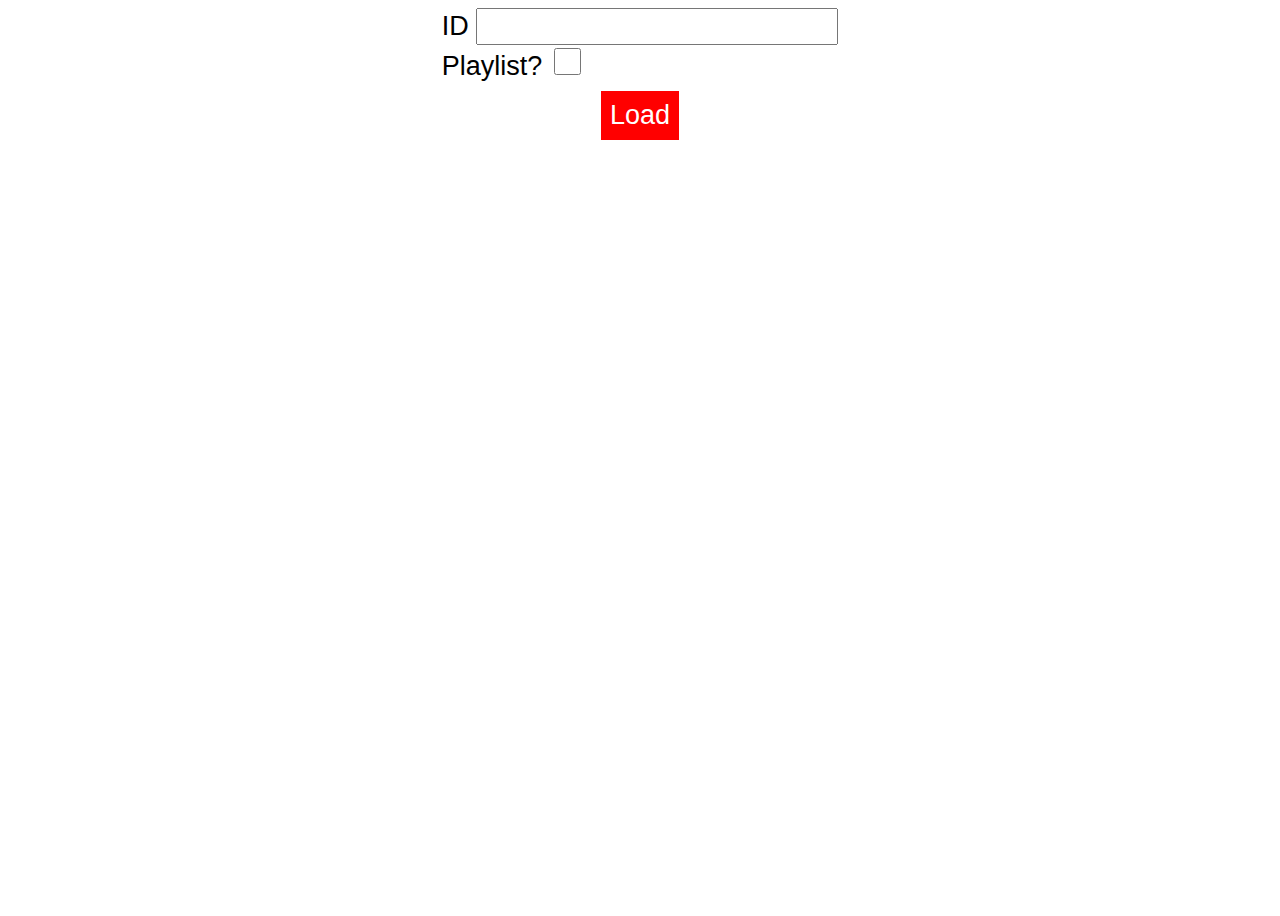
==== portfolio/src/main/webapp/index.html @ c1926dd6 "Merge branch 'master' into UIPreview" ====
<!DOCTYPE html>
<html lang="en-US">
    <head>
        <meta charset="UTF-8">
        <title>Watch Wisely</title>
        <link rel="stylesheet" href="style.css">
    </head>
    <body>
            <!-- Section for searching for a video or playlist. -->
      <section id="preview-search">
        <div id="search-container">
            <!-- Toggle switch for searching for video vs playlist, improve styling later. -->
            <form id="search-form">
                <div class="form-group">
                    <label for="id-field">ID</label>
                    <input id="id-field" name="id" type="text"/>
                </div>
                <div class="form-group">
                    <label for="is-playlist">Playlist?</label>
                    <input id="is-playlist" name="isPlaylist" type="checkbox">
                </div>
                <input type="submit" style="display:none">
            </form>
            <button id="submit-button" onclick="submitObject()">
                <i id="submit-loader" class="fa fa-circle-o-notch fa-spin" style="display:none"></i>Load
            </button>
        </div>
        <div id="preview-container">
            <image id ="thumbnail-image"></image>
            <h4 id ="video-title"></h4>
            <!-- Only display analyze button when an object has been chosen. -->
            <button id="analyze-button" onclick="analyzeObject()" style="display:none">
                <i id="analyze-loader" class="fa fa-circle-o-notch fa-spin" style="display:none"></i>Analyze
            </button>
        </div>
        </section>
        <!-- Hide analysis when searching. -->
        <section id="analysis-section" style="display:none">
            <!-- A pane of playlist entries that will be shown for playlist analysis. -->
            <nav id="list-pane">
                <ul id="playlist-entries">
                </ul>
            </nav>
            <!-- Analaysis pane for an individual video with an iframe, sentiment results, and search results. -->
            <div id="analysis-pane">
                <h2 id="analysis-title"></h2>
                <div class="video-wrapper">
                    <iframe id="analysis-iframe"
                        frameborder="0"
                        width="100%"
                        height="100%"
                        src="";
                        allow="accelerometer;
                        autoplay; encrypted-media;
                        gyroscope;
                        picture-in-picture"
                        allowfullscreen>
                    </iframe>
                </div>
                <h2> Sentiment Meter </h2>
                <div id="meter-container">
                    ☹<meter id="happy-meter" min="-1" max="1"></meter>😊
                </div>
                <h2> Find Out More <h2>
                <!-- Flexbox to enable UI changes later on -->
                <div id="search-flexbox">
                    <script async src="https://cse.google.com/cse.js?cx=008676578218256611896:ajzj9iccpze"></script>
                    <div class="gcse-search" data-gname="analysis-search"></div>
                </div>
            </div>
        </section>
        <button id="top-button" onclick="goToTop()" style="display:none">Top</button>
    </body>
    <link rel="stylesheet" href="https://cdnjs.cloudflare.com/ajax/libs/font-awesome/4.7.0/css/font-awesome.min.css">
    <script src="elements.js"></script>
    <script src="script.js"></script>
</html>
---- portfolio/src/main/webapp/style.css ----
html {
    font-family: -apple-system, BlinkMacSystemFont, 'Segoe UI', Roboto, Oxygen, Ubuntu, Cantarell, 'Open Sans', 'Helvetica Neue', sans-serif;
}

h2 {
    text-align: center;
    font-size: 3em;
    font-weight:normal;
}

button {
    font-size: 3vh;
    border: none;
    outline: none;
    background-color: red;
    color: white;
    cursor: pointer;
    padding: min(1vw, 1vh);
}


#preview-search {
    font-size: 3vh;
    width: 100%;
    height: 100vh;
    display: flex;
    flex-direction: column;
    align-items: center;
    padding: 0px;
    margin: 0px;
}

#preview-container {
    font-size: 1vh;
}

#thumbnail-image {
    width: 100%;
}

#search-section {
    font-size: 3vh;
}

#toggle-container {
    display: flex;
    flex-direction: row;
    justify-content: center;
}

#select-video {
    margin: 0;
}

#select-playlist {
    display:inline;
    margin: 0;
}

input[type="text"] {
    font-size: 3vh;
}

input[type="checkbox"] {
    width: 3vh;
    height: 3vh;
}

#submit-button {
    display: block;
    margin: 1vh auto;
}

#analyze-button {
    margin: 1vh auto;
}

.fa {
  margin-left: 0.25vw;
  margin-right: 0.5vw;
}

#analysis-section {
    display: flex;
    flex-direction: row;
    margin: 0px;
}

nav {
    margin: 0px;
}

nav ol{
    list-style-type: none;
    width: 20vw;
    height: 100vh;
    overflow-y: scroll;
    overscroll-behavior-y: contain;
    margin: 0px;
    padding: 0px;
    border: 0.2vh solid;
}

.video-entry {
    border-bottom: 0.2vh solid;
}

#analysis-pane {
    width: 100%;
    overflow-y: scroll;
    overscroll-behavior-y: contain;
}

.video-wrapper {
    position: relative;
    width: 50%;
    height: 0px;
    padding-bottom: 28.125%;
    margin: 0 auto;
}

iframe {
    position: absolute;
    top: 0px;
    left: 0px;
    width: 100%;
}

#meter-container {
    font-size: 2em;
    text-align: center;
}

#happy-meter {
    width: 450px;
    height: 50px;
}

#top-button {
  display: none;
  position: fixed;
  bottom: 5vh;
  right: 5vh;
  z-index: 100;
}
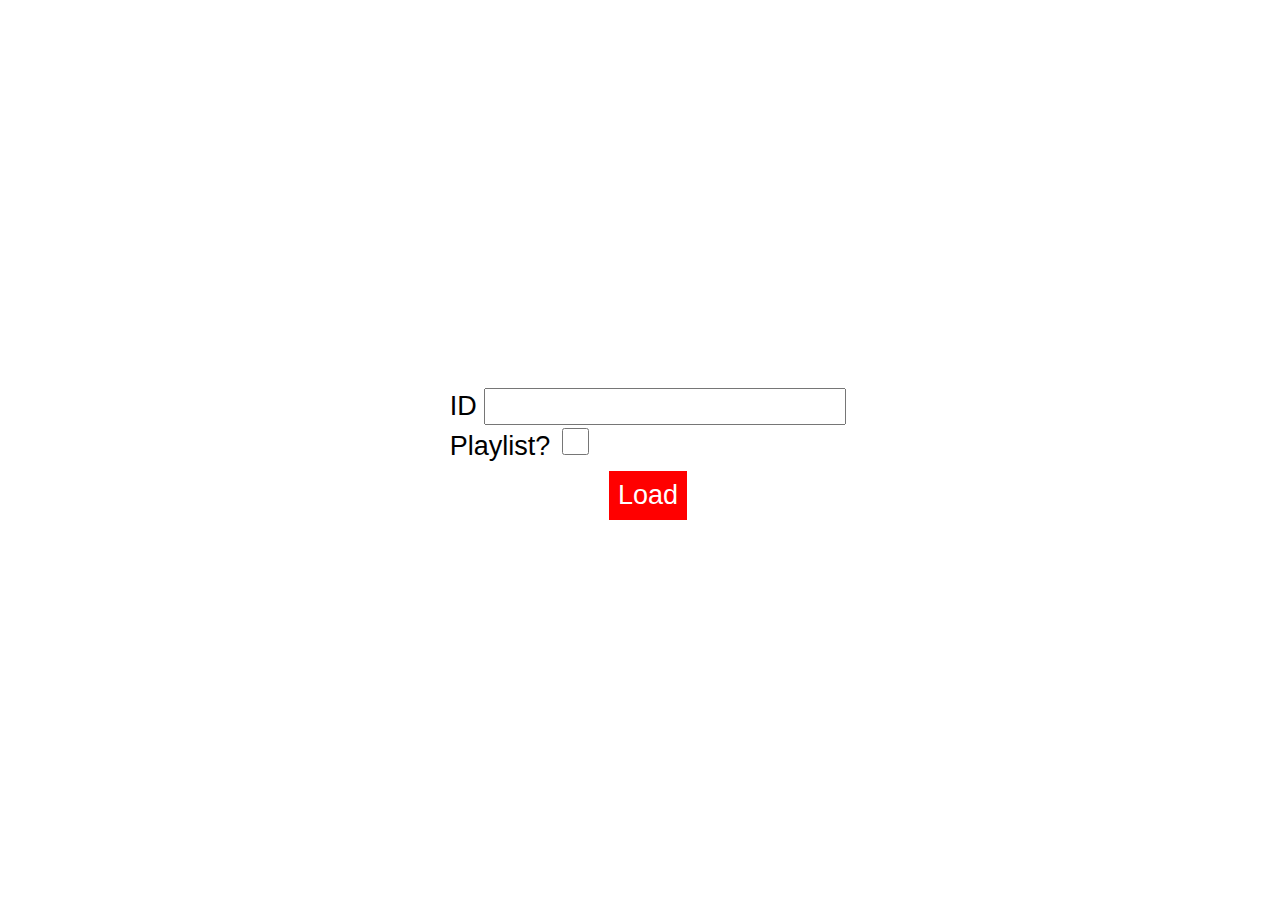
==== commit 587183d5: "Style and code fixes" ====
--- a/portfolio/src/main/webapp/index.html
+++ b/portfolio/src/main/webapp/index.html
@@ -6,9 +6,8 @@
         <link rel="stylesheet" href="style.css">
     </head>
     <body>
-            <!-- Section for searching for a video or playlist. -->
-      <section id="preview-search">
-        <div id="search-container">
+        <!-- Section for searching for a video or playlist. -->
+        <section id="preview-search-container">
             <!-- Toggle switch for searching for video vs playlist, improve styling later. -->
             <form id="search-form">
                 <div class="form-group">
@@ -24,22 +23,21 @@
             <button id="submit-button" onclick="submitObject()">
                 <i id="submit-loader" class="fa fa-circle-o-notch fa-spin" style="display:none"></i>Load
             </button>
-        </div>
-        <div id="preview-container">
-            <image id ="thumbnail-image"></image>
-            <h4 id ="video-title"></h4>
+            <div id="preview-container" style="display:none">
+                <image id ="thumbnail-image"></image>
+                <h4 id ="video-title"></h4>
+            </div>
             <!-- Only display analyze button when an object has been chosen. -->
             <button id="analyze-button" onclick="analyzeObject()" style="display:none">
                 <i id="analyze-loader" class="fa fa-circle-o-notch fa-spin" style="display:none"></i>Analyze
             </button>
-        </div>
         </section>
         <!-- Hide analysis when searching. -->
         <section id="analysis-section" style="display:none">
             <!-- A pane of playlist entries that will be shown for playlist analysis. -->
             <nav id="list-pane">
-                <ul id="playlist-entries">
-                </ul>
+                <ol id="playlist-entries">
+                </ol>
             </nav>
             <!-- Analaysis pane for an individual video with an iframe, sentiment results, and search results. -->
             <div id="analysis-pane">
--- a/portfolio/src/main/webapp/style.css
+++ b/portfolio/src/main/webapp/style.css
@@ -1,11 +1,21 @@
 html {
     font-family: -apple-system, BlinkMacSystemFont, 'Segoe UI', Roboto, Oxygen, Ubuntu, Cantarell, 'Open Sans', 'Helvetica Neue', sans-serif;
+}
+
+section {
+    height: 100vh;
 }
 
 h2 {
     text-align: center;
     font-size: 3em;
     font-weight:normal;
+}
+
+h4 {
+    margin: 0.2vh;
+    font-weight:normal;
+    text-align: center;
 }
 
 button {
@@ -19,27 +29,21 @@
 }
 
 
-#preview-search {
+#preview-search-container {
     font-size: 3vh;
-    width: 100%;
+    width: 100vw;
     height: 100vh;
     display: flex;
     flex-direction: column;
     align-items: center;
+    justify-content: center;
     padding: 0px;
     margin: 0px;
 }
 
-#preview-container {
-    font-size: 1vh;
-}
-
 #thumbnail-image {
-    width: 100%;
-}
-
-#search-section {
-    font-size: 3vh;
+    max-width: 70vw;
+    max-height: 50vh;
 }
 
 #toggle-container {
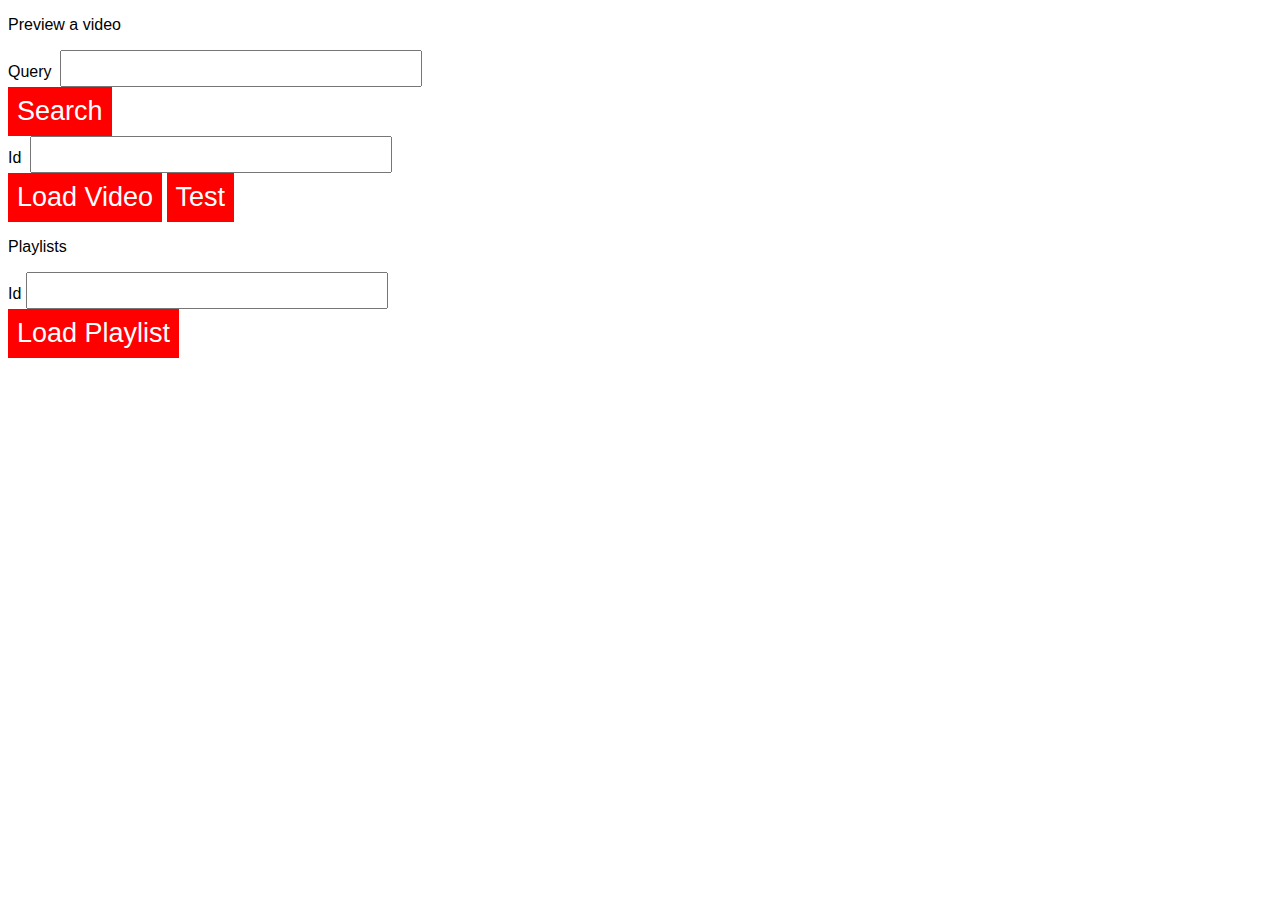
==== commit 56e8e5b3: "Send search query to backend" ====
--- a/portfolio/src/main/webapp/index.html
+++ b/portfolio/src/main/webapp/index.html
@@ -4,72 +4,56 @@
         <meta charset="UTF-8">
         <title>Watch Wisely</title>
         <link rel="stylesheet" href="style.css">
+        <script src="https://ajax.googleapis.com/ajax/libs/jquery/3.5.1/jquery.min.js"></script>
+        <script src="script.js"></script>
     </head>
     <body>
-        <!-- Section for searching for a video or playlist. -->
-        <section id="preview-search-container">
-            <!-- Toggle switch for searching for video vs playlist, improve styling later. -->
-            <form id="search-form">
-                <div class="form-group">
-                    <label for="id-field">ID</label>
-                    <input id="id-field" name="id" type="text"/>
-                </div>
-                <div class="form-group">
-                    <label for="is-playlist">Playlist?</label>
-                    <input id="is-playlist" name="isPlaylist" type="checkbox">
-                </div>
-                <input type="submit" style="display:none">
-            </form>
-            <button id="submit-button" onclick="submitObject()">
-                <i id="submit-loader" class="fa fa-circle-o-notch fa-spin" style="display:none"></i>Load
-            </button>
-            <div id="preview-container" style="display:none">
-                <image id ="thumbnail-image"></image>
-                <h4 id ="video-title"></h4>
+        <p> Preview a video</p>
+        <!-- Form for Search bar -->
+        <form id="search-form">
+            <label for="searchQuery">Query&nbsp;</label>
+            <input type="text" id="searchQuery" name="searchQuery"><br>
+        </form>
+        <button onclick="submitSearchQuery()">Search</button>
+        <!-- Form for data servlet -->
+        <form id="video-data-form">
+            <!-- Should change to URL later -->
+            <label for="videoId">Id&nbsp;</label>
+            <input type="text" id="videoId" name="videoId"><br>
+        </form>
+        <button onclick="submitVideoData()">Load Video</button>
+        <button onclick="TestVideoObject()"> Test </button>
+        <div id = "video-box">
+            <p id = "video-title"></p>
+            <p id = "video-description"></p>
+        </div>
+        <!-- Analyze button is hidden until a video is loaded. -->
+        <button id="analyze-button" onclick="analyze()" style="display:none">Analyze</button>
+        <p>Playlists</p>
+        <form id="playlist-form">
+            <label for="playlistId">Id</label>
+            <input type="text" id="playlistId" name="playlistId">
+        </form>
+        <button id="load-playlist-button" onclick="loadPlaylist()">Load Playlist</button>
+        <!-- Display the first few video titles of the playlist in this container. -->
+        <ol id="titles-container"></ol>
+        <button id="analyze-playlist-button" onclick="analyzePlaylist()" style="display:none">Analyze Playlist</button>
+        <!-- User can click these buttons to go through the playlist analyses. -->
+        <div id="playlist-controls" style="display:none">
+            <button id="previous-video-button" onclick="prevVideo()">&lt;</button>
+            <button id="next-video-button" onclick="nextVideo()">&gt;</button>
+        </div>
+        <!-- Analysis container appears only after an analysis is returned. -->
+        <div id=analysis-container style="display:none">
+            <!-- Container for sentiment results -->
+            <div id="meter-container">
+                Sentiment: ☹<meter id="happy-meter" min="-1" max="1"></meter>😊
             </div>
-            <!-- Only display analyze button when an object has been chosen. -->
-            <button id="analyze-button" onclick="analyzeObject()" style="display:none">
-                <i id="analyze-loader" class="fa fa-circle-o-notch fa-spin" style="display:none"></i>Analyze
-            </button>
-        </section>
-        <!-- Hide analysis when searching. -->
-        <section id="analysis-section" style="display:none">
-            <!-- A pane of playlist entries that will be shown for playlist analysis. -->
-            <nav id="list-pane">
-                <ol id="playlist-entries">
-                </ol>
-            </nav>
-            <!-- Analaysis pane for an individual video with an iframe, sentiment results, and search results. -->
-            <div id="analysis-pane">
-                <h2 id="analysis-title"></h2>
-                <div class="video-wrapper">
-                    <iframe id="analysis-iframe"
-                        frameborder="0"
-                        width="100%"
-                        height="100%"
-                        src="";
-                        allow="accelerometer;
-                        autoplay; encrypted-media;
-                        gyroscope;
-                        picture-in-picture"
-                        allowfullscreen>
-                    </iframe>
-                </div>
-                <h2> Sentiment Meter </h2>
-                <div id="meter-container">
-                    ☹<meter id="happy-meter" min="-1" max="1"></meter>😊
-                </div>
-                <h2> Find Out More <h2>
-                <!-- Flexbox to enable UI changes later on -->
-                <div id="search-flexbox">
-                    <script async src="https://cse.google.com/cse.js?cx=008676578218256611896:ajzj9iccpze"></script>
-                    <div class="gcse-search" data-gname="analysis-search"></div>
-                </div>
+            <!-- Flexbox to enable UI changes later on -->
+            <div id="search-flexbox">
+                <script async src="https://cse.google.com/cse.js?cx=008676578218256611896:ajzj9iccpze"></script>
+                <div class="gcse-search" data-gname="analysis-search"></div>
             </div>
-        </section>
-        <button id="top-button" onclick="goToTop()" style="display:none">Top</button>
+        </div>
     </body>
-    <link rel="stylesheet" href="https://cdnjs.cloudflare.com/ajax/libs/font-awesome/4.7.0/css/font-awesome.min.css">
-    <script src="elements.js"></script>
-    <script src="script.js"></script>
 </html>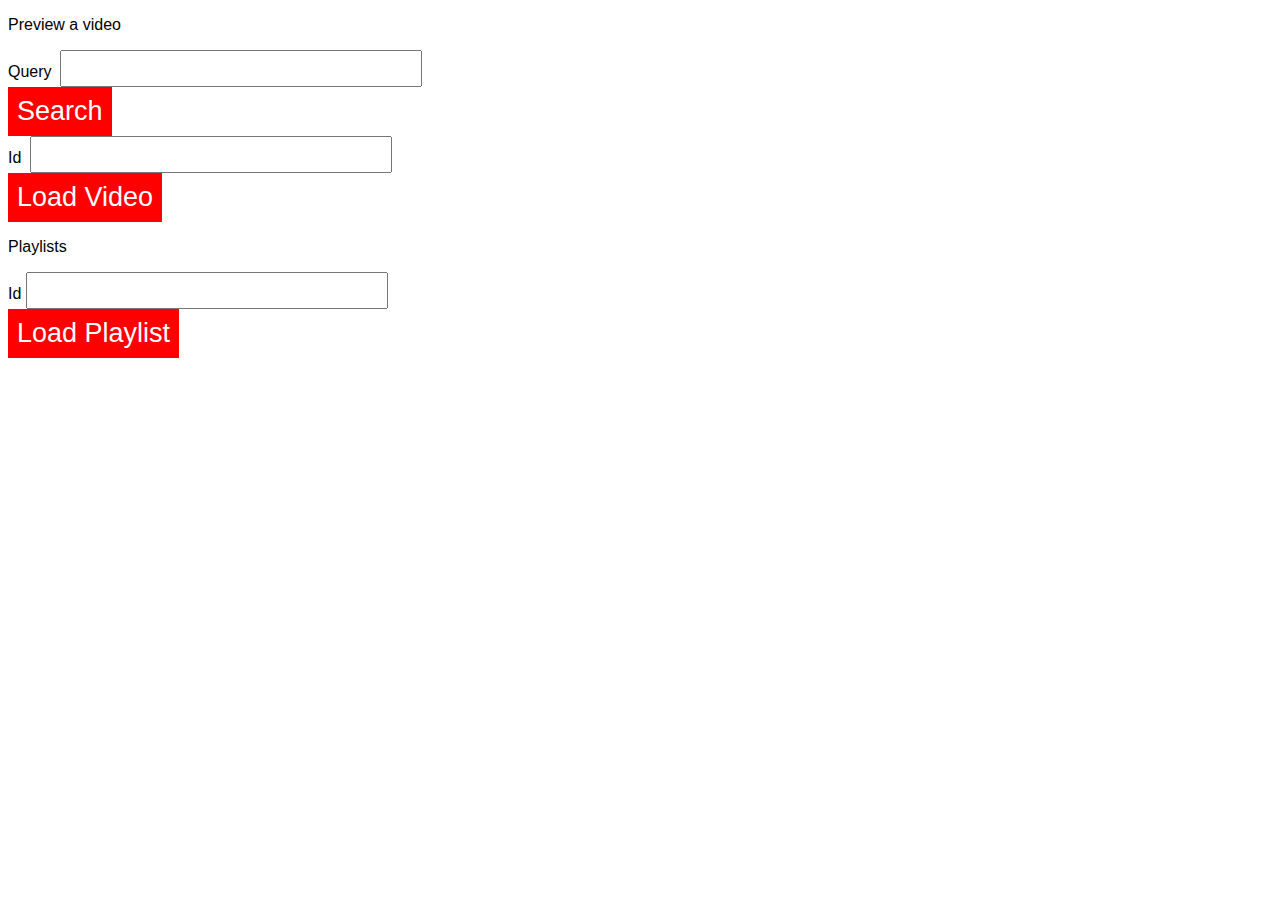
==== commit 47b965a3: "Search bar complete" ====
--- a/portfolio/src/main/webapp/index.html
+++ b/portfolio/src/main/webapp/index.html
@@ -7,13 +7,17 @@
         <script src="https://ajax.googleapis.com/ajax/libs/jquery/3.5.1/jquery.min.js"></script>
         <script src="script.js"></script>
     </head>
-    <body>
+    <body onload="init()">
         <p> Preview a video</p>
         <!-- Form for Search bar -->
         <form id="search-form">
             <label for="searchQuery">Query&nbsp;</label>
             <input type="text" id="searchQuery" name="searchQuery"><br>
         </form>
+        <!-- Division for search results -->
+        <div id="search-results" class=gridContainer style="height:200px;width:600px;border:1px solid #4e4e4e;font:16px Arial, Serif;overflow:auto;">
+            
+        </div>
         <button onclick="submitSearchQuery()">Search</button>
         <!-- Form for data servlet -->
         <form id="video-data-form">
@@ -22,7 +26,7 @@
             <input type="text" id="videoId" name="videoId"><br>
         </form>
         <button onclick="submitVideoData()">Load Video</button>
-        <button onclick="TestVideoObject()"> Test </button>
+        
         <div id = "video-box">
             <p id = "video-title"></p>
             <p id = "video-description"></p>
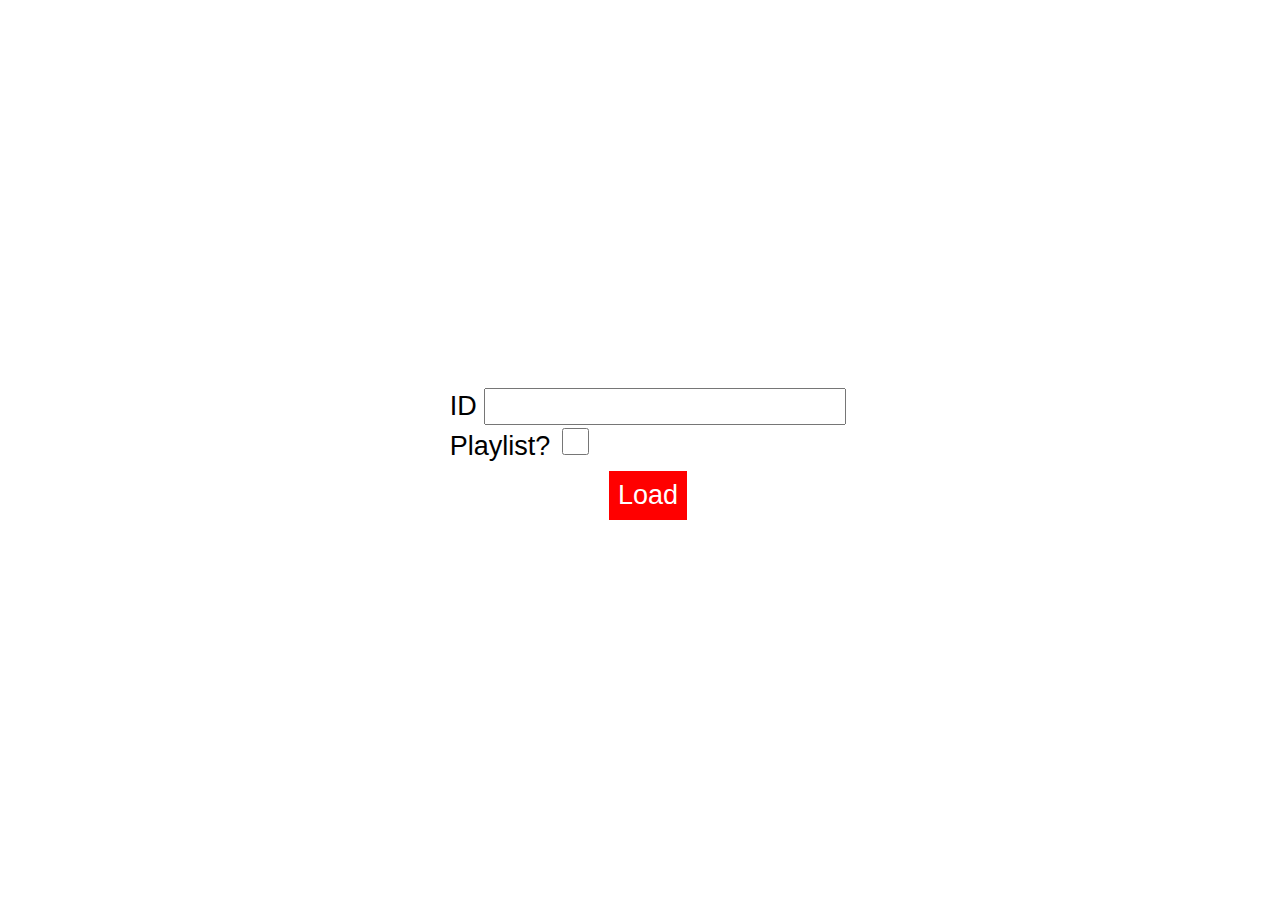
==== commit 3259fc1f: "merge with master complete" ====
--- a/portfolio/src/main/webapp/index.html
+++ b/portfolio/src/main/webapp/index.html
@@ -4,60 +4,72 @@
         <meta charset="UTF-8">
         <title>Watch Wisely</title>
         <link rel="stylesheet" href="style.css">
-        <script src="https://ajax.googleapis.com/ajax/libs/jquery/3.5.1/jquery.min.js"></script>
-        <script src="script.js"></script>
     </head>
-    <body onload="init()">
-        <p> Preview a video</p>
-        <!-- Form for Search bar -->
-        <form id="search-form">
-            <label for="searchQuery">Query&nbsp;</label>
-            <input type="text" id="searchQuery" name="searchQuery"><br>
-        </form>
-        <!-- Division for search results -->
-        <div id="search-results" class=gridContainer style="height:200px;width:600px;border:1px solid #4e4e4e;font:16px Arial, Serif;overflow:auto;">
-            
-        </div>
-        <button onclick="submitSearchQuery()">Search</button>
-        <!-- Form for data servlet -->
-        <form id="video-data-form">
-            <!-- Should change to URL later -->
-            <label for="videoId">Id&nbsp;</label>
-            <input type="text" id="videoId" name="videoId"><br>
-        </form>
-        <button onclick="submitVideoData()">Load Video</button>
-        
-        <div id = "video-box">
-            <p id = "video-title"></p>
-            <p id = "video-description"></p>
-        </div>
-        <!-- Analyze button is hidden until a video is loaded. -->
-        <button id="analyze-button" onclick="analyze()" style="display:none">Analyze</button>
-        <p>Playlists</p>
-        <form id="playlist-form">
-            <label for="playlistId">Id</label>
-            <input type="text" id="playlistId" name="playlistId">
-        </form>
-        <button id="load-playlist-button" onclick="loadPlaylist()">Load Playlist</button>
-        <!-- Display the first few video titles of the playlist in this container. -->
-        <ol id="titles-container"></ol>
-        <button id="analyze-playlist-button" onclick="analyzePlaylist()" style="display:none">Analyze Playlist</button>
-        <!-- User can click these buttons to go through the playlist analyses. -->
-        <div id="playlist-controls" style="display:none">
-            <button id="previous-video-button" onclick="prevVideo()">&lt;</button>
-            <button id="next-video-button" onclick="nextVideo()">&gt;</button>
-        </div>
-        <!-- Analysis container appears only after an analysis is returned. -->
-        <div id=analysis-container style="display:none">
-            <!-- Container for sentiment results -->
-            <div id="meter-container">
-                Sentiment: ☹<meter id="happy-meter" min="-1" max="1"></meter>😊
+    <body>
+        <!-- Section for searching for a video or playlist. -->
+        <section id="preview-search-container">
+            <!-- Toggle switch for searching for video vs playlist, improve styling later. -->
+            <form id="search-form">
+                <div class="form-group">
+                    <label for="id-field">ID</label>
+                    <input id="id-field" name="id" type="text"/>
+                </div>
+                <div class="form-group">
+                    <label for="is-playlist">Playlist?</label>
+                    <input id="is-playlist" name="isPlaylist" type="checkbox">
+                </div>
+                <input type="submit" style="display:none">
+            </form>
+            <button id="submit-button" onclick="submitObject()">
+                <i id="submit-loader" class="fa fa-circle-o-notch fa-spin" style="display:none"></i>Load
+            </button>
+            <div id="preview-container" style="display:none">
+                <image id ="thumbnail-image"></image>
+                <h4 id ="video-title"></h4>
             </div>
-            <!-- Flexbox to enable UI changes later on -->
-            <div id="search-flexbox">
-                <script async src="https://cse.google.com/cse.js?cx=008676578218256611896:ajzj9iccpze"></script>
-                <div class="gcse-search" data-gname="analysis-search"></div>
+            <!-- Only display analyze button when an object has been chosen. -->
+            <button id="analyze-button" onclick="analyzeObject()" style="display:none">
+                <i id="analyze-loader" class="fa fa-circle-o-notch fa-spin" style="display:none"></i>Analyze
+            </button>
+        </section>
+        <!-- Hide analysis when searching. -->
+        <section id="analysis-section" style="display:none">
+            <!-- A pane of playlist entries that will be shown for playlist analysis. -->
+            <nav id="list-pane">
+                <ol id="playlist-entries">
+                </ol>
+            </nav>
+            <!-- Analaysis pane for an individual video with an iframe, sentiment results, and search results. -->
+            <div id="analysis-pane">
+                <h2 id="analysis-title"></h2>
+                <div class="video-wrapper">
+                    <iframe id="analysis-iframe"
+                        frameborder="0"
+                        width="100%"
+                        height="100%"
+                        src="";
+                        allow="accelerometer;
+                        autoplay; encrypted-media;
+                        gyroscope;
+                        picture-in-picture"
+                        allowfullscreen>
+                    </iframe>
+                </div>
+                <h2> Sentiment Meter </h2>
+                <div id="meter-container">
+                    ☹<meter id="happy-meter" min="-1" max="1"></meter>😊
+                </div>
+                <h2> Find Out More <h2>
+                <!-- Flexbox to enable UI changes later on -->
+                <div id="search-flexbox">
+                    <script async src="https://cse.google.com/cse.js?cx=008676578218256611896:ajzj9iccpze"></script>
+                    <div class="gcse-search" data-gname="analysis-search"></div>
+                </div>
             </div>
-        </div>
+        </section>
+        <button id="top-button" onclick="goToTop()" style="display:none">Top</button>
     </body>
+    <link rel="stylesheet" href="https://cdnjs.cloudflare.com/ajax/libs/font-awesome/4.7.0/css/font-awesome.min.css">
+    <script src="elements.js"></script>
+    <script src="script.js"></script>
 </html>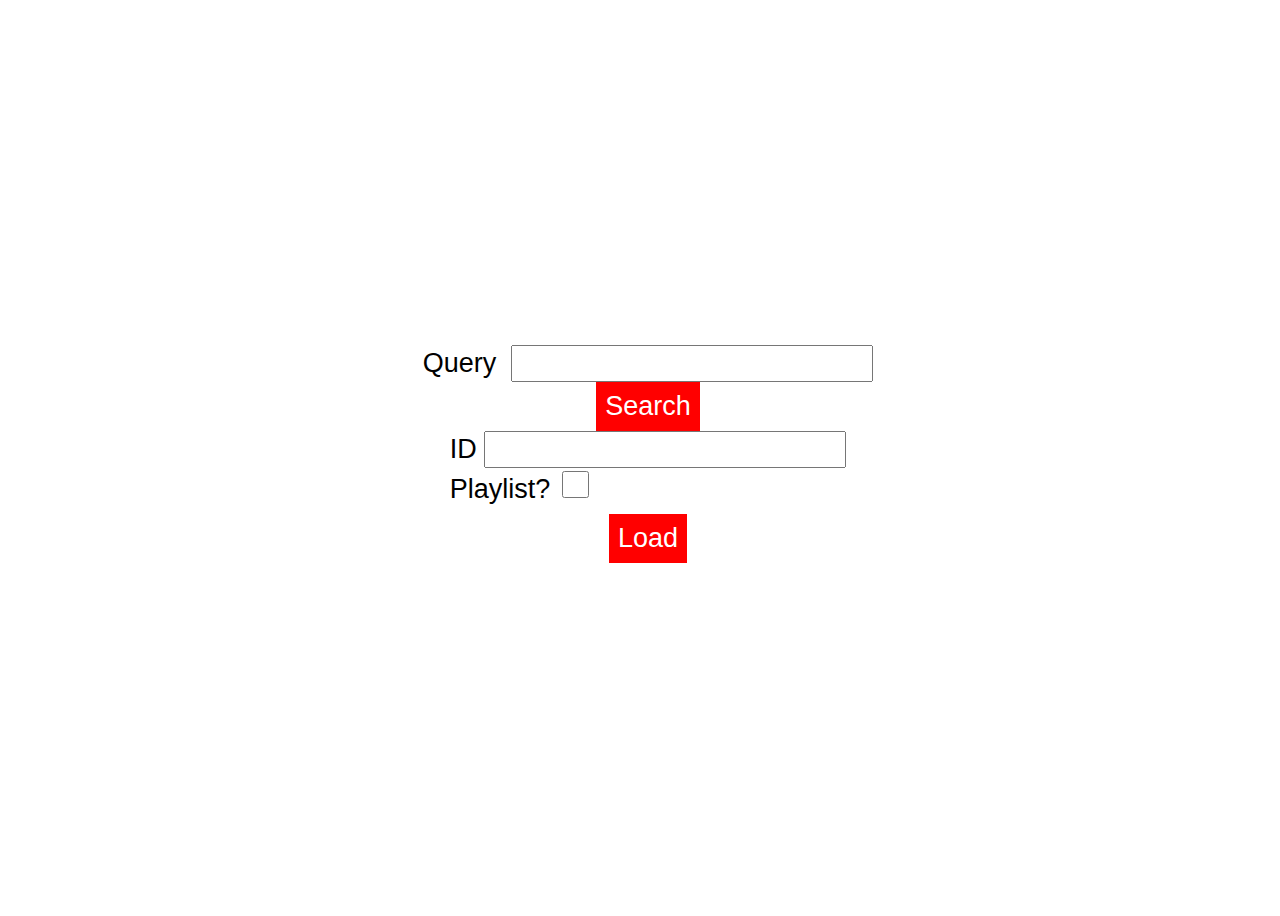
==== commit c2499dad: "Merge complete" ====
--- a/portfolio/src/main/webapp/index.html
+++ b/portfolio/src/main/webapp/index.html
@@ -5,9 +5,20 @@
         <title>Watch Wisely</title>
         <link rel="stylesheet" href="style.css">
     </head>
-    <body>
+
+    <body onload="init()">
+        
+
         <!-- Section for searching for a video or playlist. -->
         <section id="preview-search-container">
+            <!-- Form for Search bar -->
+            <form id="search-query-form">
+                <label for="searchQuery">Query&nbsp;</label>
+                <input type="text" id="searchQuery" name="searchQuery"><br>
+            </form>
+            <!-- Division for search results -->
+            <div id="search-results" class=gridContainer style="height:200px;width:600px;border:1px solid #4e4e4e;font:16px Arial, Serif;overflow:auto;"></div>
+            <button onclick="submitSearchQuery()">Search</button>
             <!-- Toggle switch for searching for video vs playlist, improve styling later. -->
             <form id="search-form">
                 <div class="form-group">
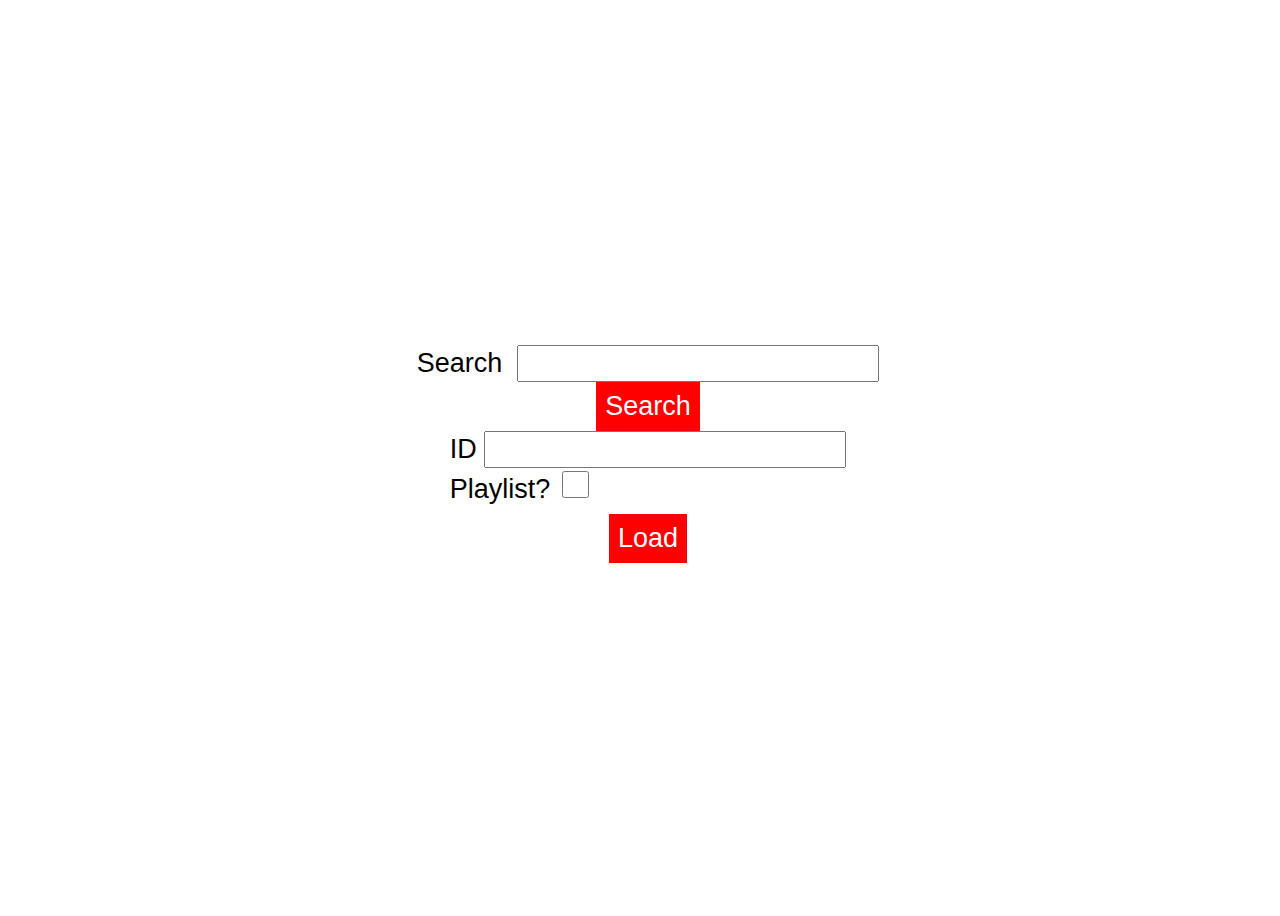
==== commit 87044a38: "Fixed Dev key" ====
--- a/portfolio/src/main/webapp/index.html
+++ b/portfolio/src/main/webapp/index.html
@@ -5,15 +5,12 @@
         <title>Watch Wisely</title>
         <link rel="stylesheet" href="style.css">
     </head>
-
     <body onload="init()">
-        
-
         <!-- Section for searching for a video or playlist. -->
         <section id="preview-search-container">
             <!-- Form for Search bar -->
             <form id="search-query-form">
-                <label for="searchQuery">Query&nbsp;</label>
+                <label for="searchQuery">Search&nbsp;</label>
                 <input type="text" id="searchQuery" name="searchQuery"><br>
             </form>
             <!-- Division for search results -->
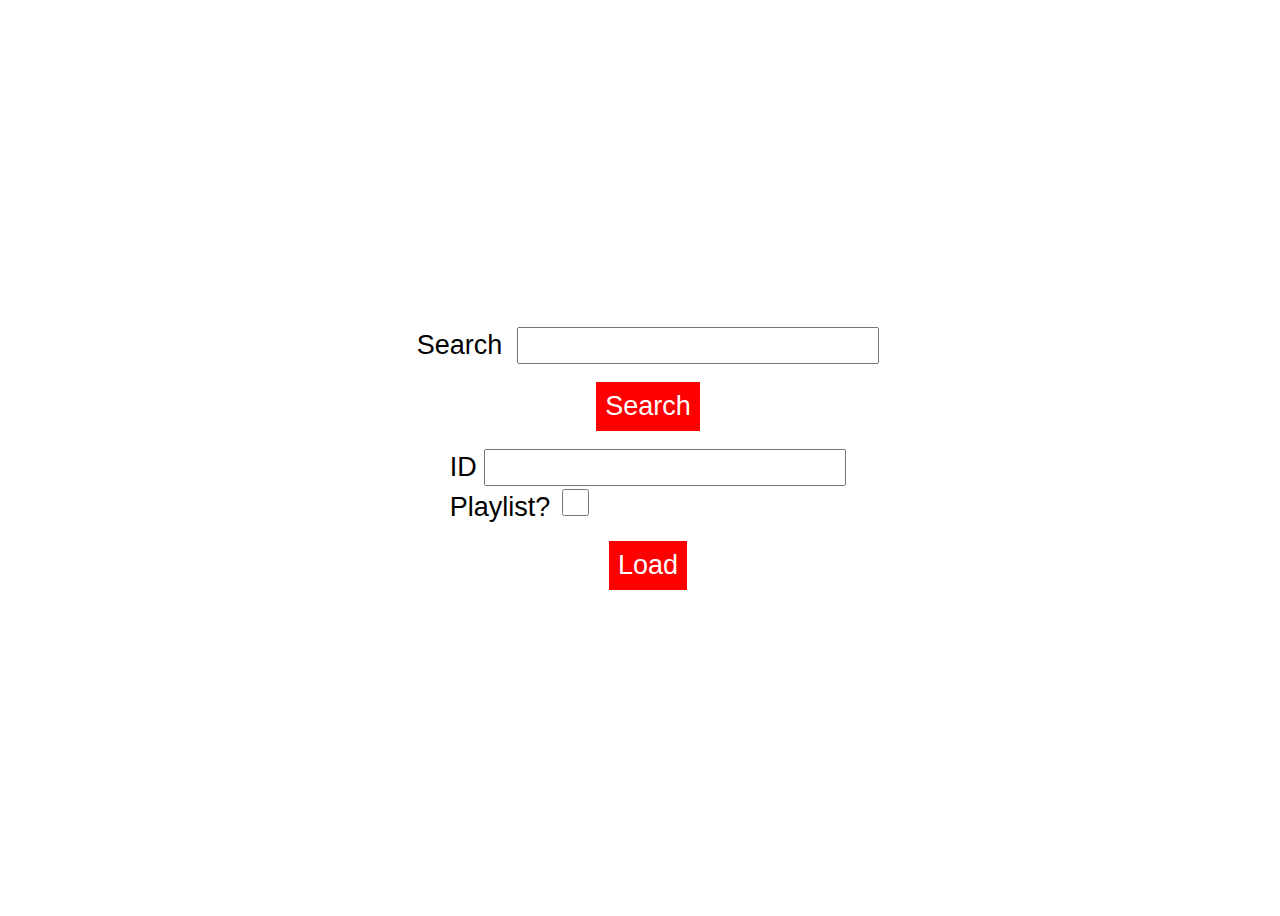
==== commit cf030464: "final fixes for search results and demo" ====
--- a/portfolio/src/main/webapp/index.html
+++ b/portfolio/src/main/webapp/index.html
@@ -2,22 +2,27 @@
 <html lang="en-US">
     <head>
         <meta charset="UTF-8">
+        <meta name="viewport" content="width=device-width, initial-scale=1">
+        <meta name="description" content="A video analyzer for Youtube">
         <title>Watch Wisely</title>
         <link rel="stylesheet" href="style.css">
     </head>
-    <body onload="init()">
+    <body>
         <!-- Section for searching for a video or playlist. -->
         <section id="preview-search-container">
             <!-- Form for Search bar -->
             <form id="search-query-form">
-                <label for="searchQuery">Search&nbsp;</label>
-                <input type="text" id="searchQuery" name="searchQuery"><br>
+                <label for="search-query">Search&nbsp;</label>
+                <input type="text" id="search-query" name="searchQuery">
+                <input type="submit" style="display:none">
             </form>
+            <button onclick="submitSearchQuery()">
+                 <i id="search-loader" class="fa fa-circle-o-notch fa-spin" style="display:none"></i>Search
+            </button>
             <!-- Division for search results -->
-            <div id="search-results" class=gridContainer style="height:200px;width:600px;border:1px solid #4e4e4e;font:16px Arial, Serif;overflow:auto;"></div>
-            <button onclick="submitSearchQuery()">Search</button>
+            <div id="search-results" class=gridContainer style="display:none"></div>
             <!-- Toggle switch for searching for video vs playlist, improve styling later. -->
-            <form id="search-form">
+            <form id="submit-form">
                 <div class="form-group">
                     <label for="id-field">ID</label>
                     <input id="id-field" name="id" type="text"/>
@@ -56,10 +61,7 @@
                         width="100%"
                         height="100%"
                         src="";
-                        allow="accelerometer;
-                        autoplay; encrypted-media;
-                        gyroscope;
-                        picture-in-picture"
+                        allow="accelerometer; autoplay; encrypted-media; gyroscope; picture-in-picture"
                         allowfullscreen>
                     </iframe>
                 </div>
@@ -67,7 +69,7 @@
                 <div id="meter-container">
                     ☹<meter id="happy-meter" min="-1" max="1"></meter>😊
                 </div>
-                <h2> Find Out More <h2>
+                <h2> Find Out More </h2>
                 <!-- Flexbox to enable UI changes later on -->
                 <div id="search-flexbox">
                     <script async src="https://cse.google.com/cse.js?cx=008676578218256611896:ajzj9iccpze"></script>
@@ -75,7 +77,7 @@
                 </div>
             </div>
         </section>
-        <button id="top-button" onclick="goToTop()" style="display:none">Top</button>
+        <button id="top-button" onclick="goToTop()" style="display:none">New Analysis</button>
     </body>
     <link rel="stylesheet" href="https://cdnjs.cloudflare.com/ajax/libs/font-awesome/4.7.0/css/font-awesome.min.css">
     <script src="elements.js"></script>
--- a/portfolio/src/main/webapp/style.css
+++ b/portfolio/src/main/webapp/style.css
@@ -2,13 +2,8 @@
     font-family: -apple-system, BlinkMacSystemFont, 'Segoe UI', Roboto, Oxygen, Ubuntu, Cantarell, 'Open Sans', 'Helvetica Neue', sans-serif;
 }
 
-section {
-    height: 100vh;
-}
-
 h2 {
     text-align: center;
-    font-size: 3em;
     font-weight:normal;
 }
 
@@ -26,24 +21,57 @@
     color: white;
     cursor: pointer;
     padding: min(1vw, 1vh);
+    margin: min(1vw, 1vh);
 }
 
-
 #preview-search-container {
-    font-size: 3vh;
+    min-height: 100vh;
+    font-size: min(3vw, 3vh);
     width: 100vw;
-    height: 100vh;
     display: flex;
     flex-direction: column;
     align-items: center;
     justify-content: center;
-    padding: 0px;
-    margin: 0px;
+}
+
+#search-results {
+    max-height: 80vh;
+    max-width: 80vw;
+    border: 0.2vh solid;
+    overflow-y: scroll;
+    overscroll-behavior-y: contain;
+}
+
+.result-flexbox {
+    display: flex;
+    flex-direction: row;
+    justify-content: left;
+    border-bottom: 0.2vh solid;
+}
+
+.result-flexbox:hover {
+    background-color: #f0f0f0;
+}
+
+.result-thumbnail {
+    width: 15vw;
+    max-height: 20vh;
+    margin: min(1vw, 1vh);
+}
+
+#preview-search-container > form {
+    margin: min(1vw, 1vh);
+}
+
+#preview-search-container > div {
+    margin: min(1vw, 1vh);
 }
 
 #thumbnail-image {
-    max-width: 70vw;
-    max-height: 50vh;
+    display: block;
+    width: 70vw;
+    max-height: 100vh;
+    margin: min(1vw, 1vh) auto;
 }
 
 #toggle-container {
@@ -52,17 +80,8 @@
     justify-content: center;
 }
 
-#select-video {
-    margin: 0;
-}
-
-#select-playlist {
-    display:inline;
-    margin: 0;
-}
-
 input[type="text"] {
-    font-size: 3vh;
+    font-size: min(3vw, 3vh);
 }
 
 input[type="checkbox"] {
@@ -72,11 +91,6 @@
 
 #submit-button {
     display: block;
-    margin: 1vh auto;
-}
-
-#analyze-button {
-    margin: 1vh auto;
 }
 
 .fa {
@@ -85,9 +99,11 @@
 }
 
 #analysis-section {
+    height: 100vh;
     display: flex;
     flex-direction: row;
     margin: 0px;
+    border-top: 0.2vh solid;
 }
 
 nav {
@@ -102,11 +118,15 @@
     overscroll-behavior-y: contain;
     margin: 0px;
     padding: 0px;
-    border: 0.2vh solid;
+    border-right: 0.2vh solid;
 }
 
 .video-entry {
     border-bottom: 0.2vh solid;
+}
+
+.video-entry:hover {
+    background-color: #f0f0f0;
 }
 
 #analysis-pane {
